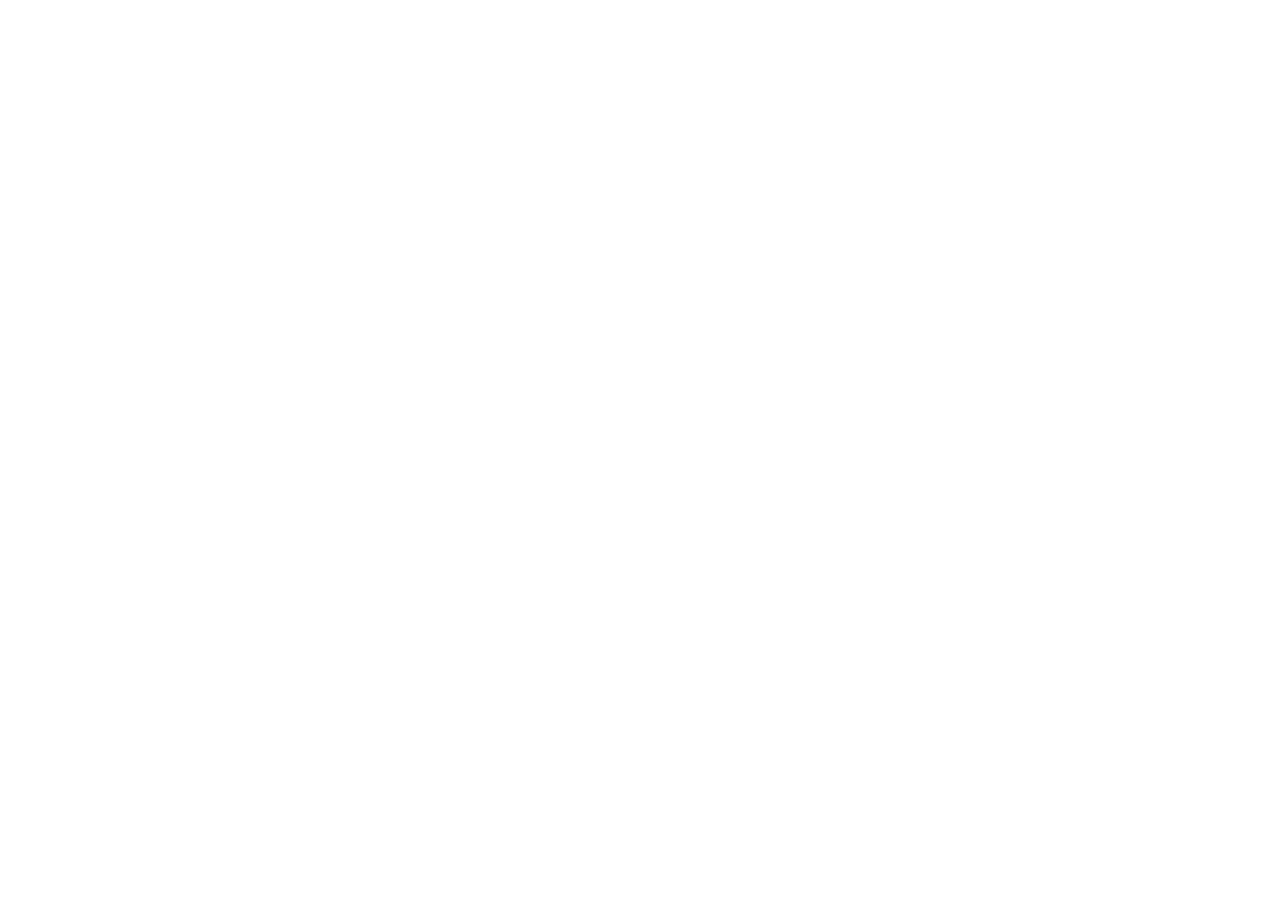
==== Question 2/index.html @ d8c80176 "setting the stage" ====
<!DOCTYPE html>
<html lang="en">
<head>
    <meta charset="UTF-8">
    <meta name="viewport" content="width=device-width, initial-scale=1.0">
    <script src="question2.js"></script>
    <title>Question 2</title>
</head>
<body>
    
</body>
</html>
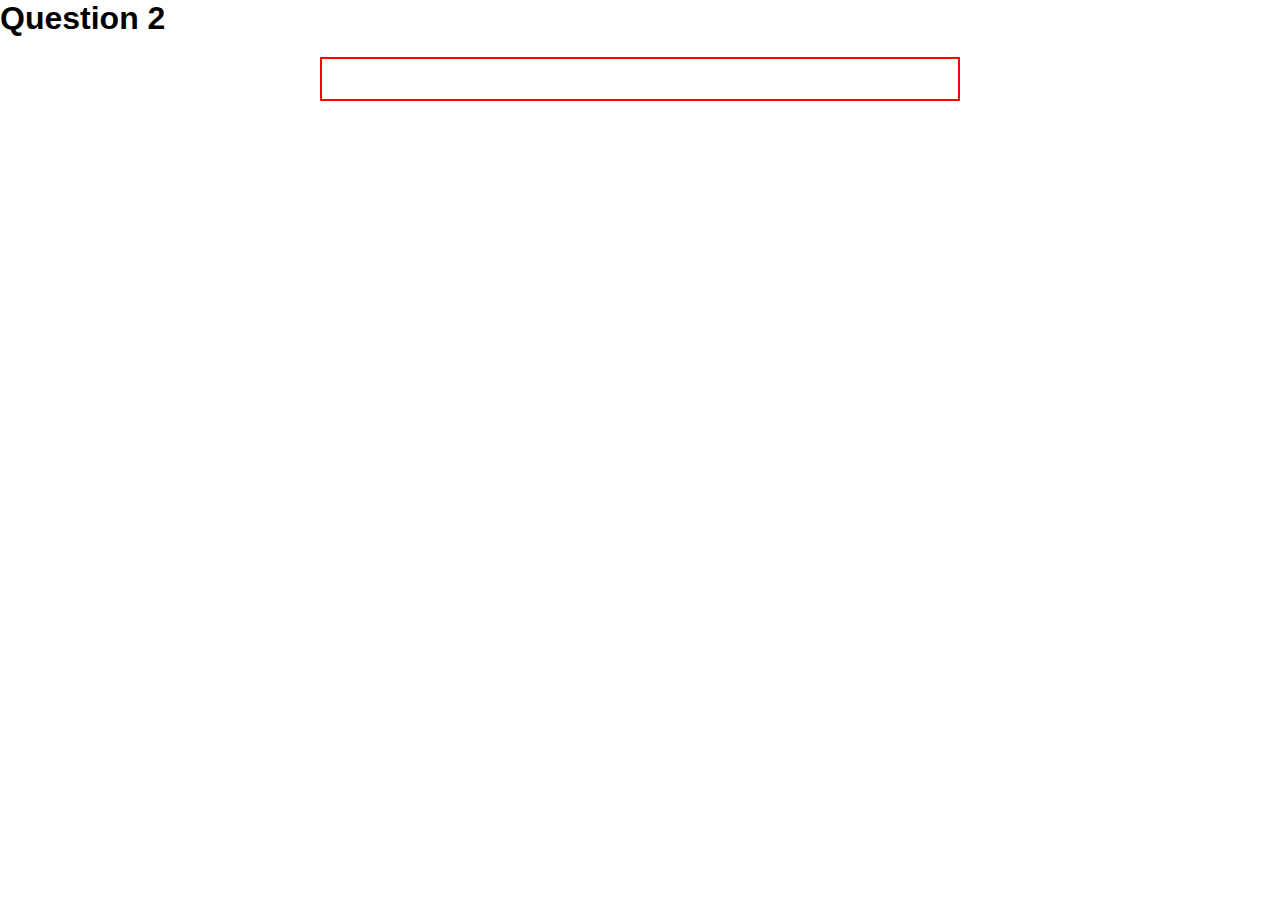
==== commit 3f342477: "trying question 2" ====
--- a/Question 2/index.html
+++ b/Question 2/index.html
@@ -1,12 +1,18 @@
 <!DOCTYPE html>
 <html lang="en">
-<head>
-    <meta charset="UTF-8">
-    <meta name="viewport" content="width=device-width, initial-scale=1.0">
+  <head>
+    <meta charset="UTF-8" />
+    <meta name="viewport" content="width=device-width, initial-scale=1.0" />
+    <link rel="stylesheet" href="style.css" />
+
+    <title>To do list</title>
+  </head>
+  <header><h1>Question 2</h1></header>
+  <body>
+    <main>
+      <ul id="toDoList"></ul>
+    </main>
+    
     <script src="question2.js"></script>
-    <title>Question 2</title>
-</head>
-<body>
-    
-</body>
-</html>+  </body>
+</html>
--- a/Question 2/style.css
+++ b/Question 2/style.css
@@ -0,0 +1,23 @@
+* {
+    margin: 0;
+    padding: 0;
+    box-sizing: border-box;
+}
+
+body {
+    font-family: Arial, Helvetica, sans-serif;
+}
+
+main {
+    border: 2px solid red;
+    width: 50%;
+    margin: 20px auto;
+    padding: 20px;
+}
+
+#toDoList li {
+    display: flex;
+    justify-content: space-between;
+    line-height: 5rem;
+    
+}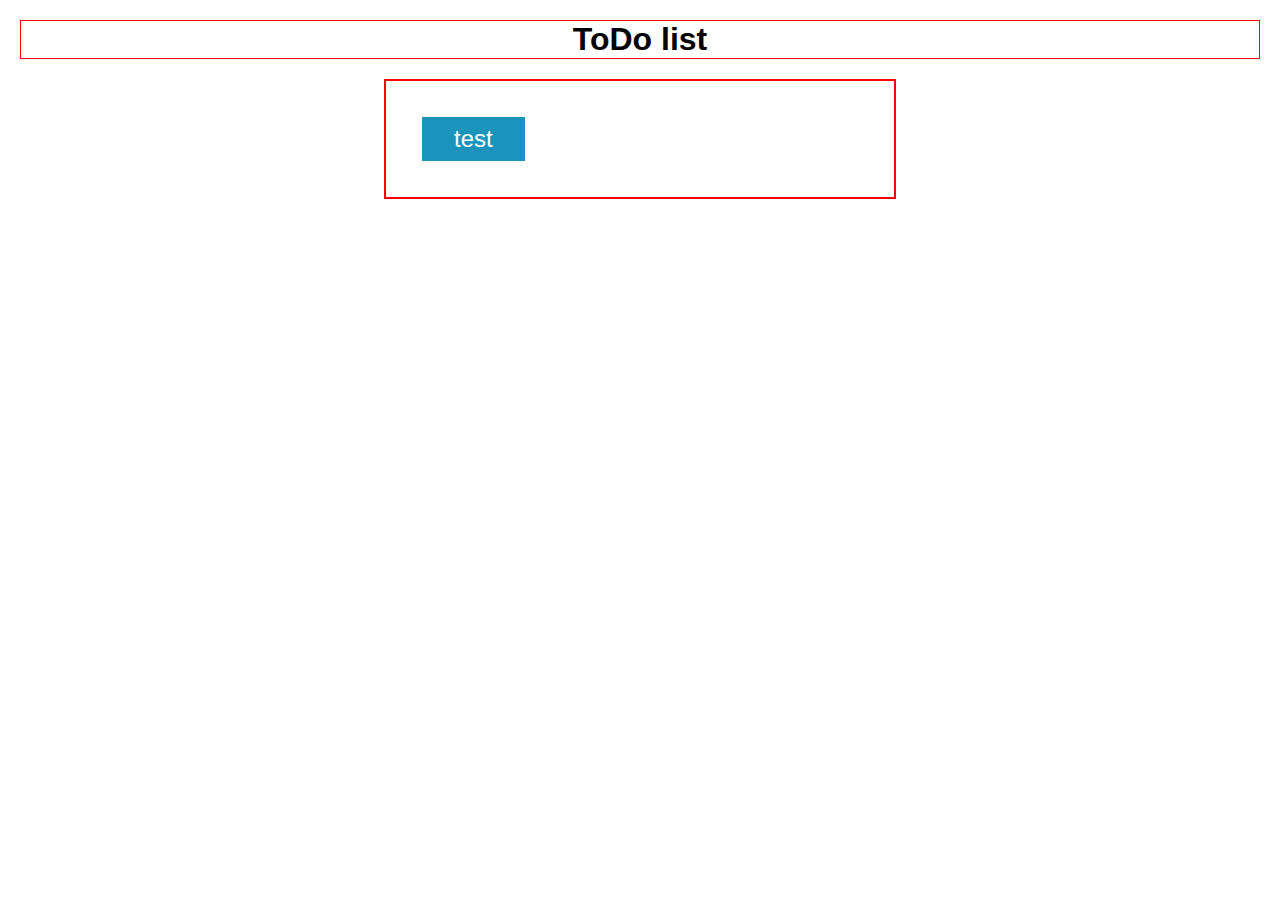
==== commit a6e44eb1: "question 10 left" ====
--- a/Question 2/index.html
+++ b/Question 2/index.html
@@ -7,10 +7,17 @@
 
     <title>To do list</title>
   </head>
-  <header><h1>Question 2</h1></header>
+
   <body>
+    <header><h1>ToDo list</h1></header>
     <main>
-      <ul id="toDoList"></ul>
+      <section class="list">
+        
+        <ul id="toDoList">
+          <button>test</button>
+        </ul>
+      </section>
+      
     </main>
     
     <script src="question2.js"></script>
--- a/Question 2/style.css
+++ b/Question 2/style.css
@@ -7,17 +7,35 @@
 body {
     font-family: Arial, Helvetica, sans-serif;
 }
-
+header {
+    margin: 20px;
+    border: 1px solid red;
+    text-align: center;
+}
 main {
     border: 2px solid red;
-    width: 50%;
+    width: 40%;
     margin: 20px auto;
     padding: 20px;
+}
+button {
+    padding: 0.5rem 2rem;
+    margin: 1rem;
+    color: white;
+    background-color: rgb(27, 147, 187);
+    border: none;
+    font-size: 1.5rem;
+    cursor: pointer;
+}
+
+button:hover {
+    opacity: 0.5;
 }
 
 #toDoList li {
     display: flex;
     justify-content: space-between;
     line-height: 5rem;
+    align-items: center;
     
 }